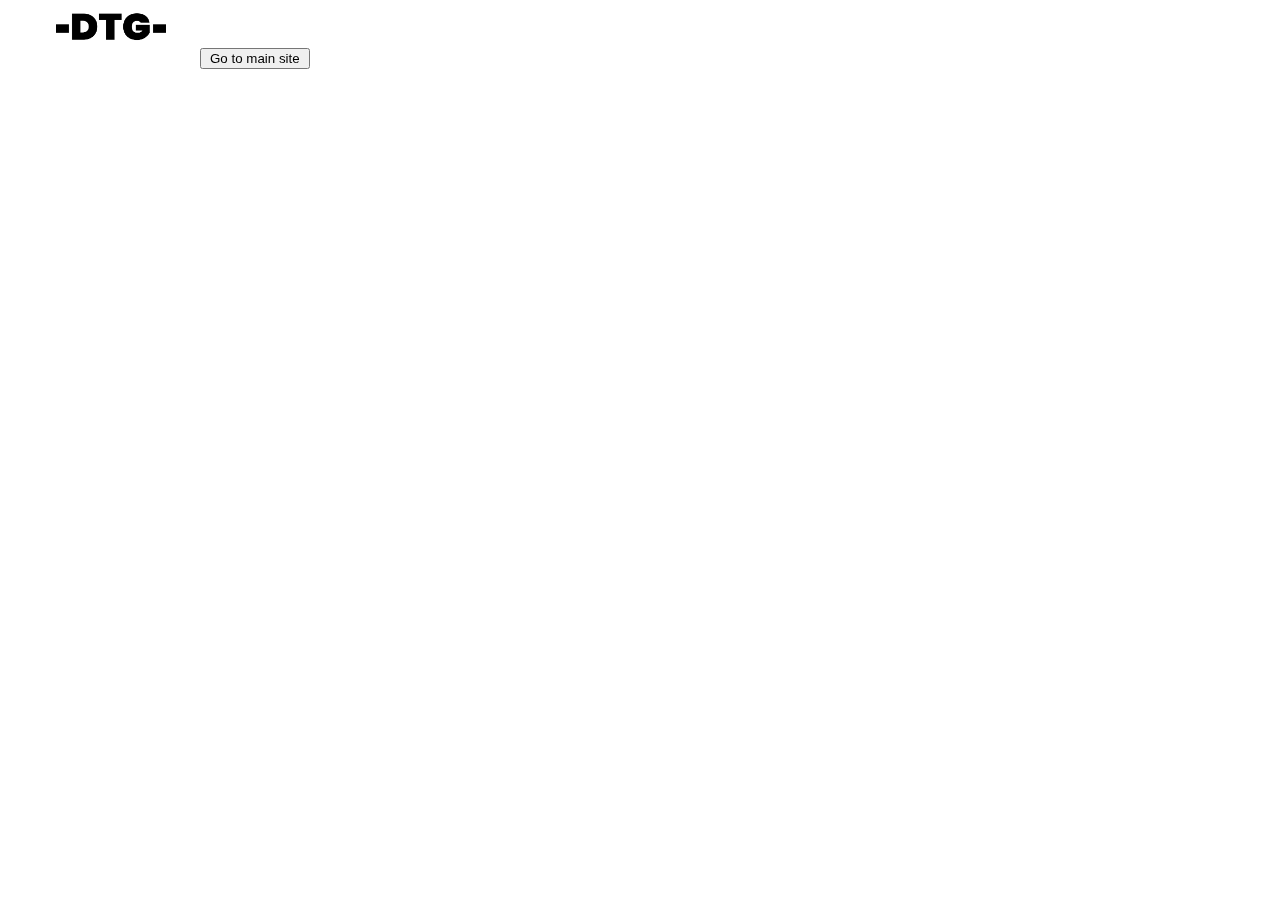
==== works.html @ f7279e39 "first commit" ====
<!DOCTYPE html>
<html>
<head>
    <title>My Works - Daevid The Great</title>
    <meta charset="UTF-8">
    <meta name="viewport" content="width=device-width, initial-scale=1.0">
    <link rel="preconnect" href="https://fonts.googleapis.com">
    <link href="https://cdn.jsdelivr.net/npm/bootstrap@5.0.2/dist/css/bootstrap.min.css" rel="stylesheet" integrity="sha384-EVSTQN3/azprG1Anm3QDgpJLIm9Nao0Yz1ztcQTwFspd3yD65VohhpuuCOmLASjC" crossorigin="anonymous">
    <link rel="stylesheet" href="https://cdn.jsdelivr.net/npm/bootstrap-icons@1.8.1/font/bootstrap-icons.css">
    <link rel="stylesheet" type="text/css" href="index.css">
    <link rel="preconnect" href="https://fonts.gstatic.com" crossorigin>
    <link
        href="https://fonts.googleapis.com/css2?family=JetBrains+Mono:ital,wght@0,100;0,200;0,300;0,400;0,500;0,600;0,700;0,800;1,100;1,200;1,300;1,400;1,500;1,600;1,700;1,800&display=swap"
        rel="stylesheet">
</head>

<body>
    <nav class="navbar navbar-expand-md sticky-top">
        <div class="container-fluid px-5">
            <a class="navbar-brand" href="#"><img width="110" height="55" src="/images/DTG.png"></a>
            <a href="index.html"><button class="btn btn-dark">Go to main site</button></a>
        </div>
    </nav>


    <script src="https://cdn.jsdelivr.net/npm/bootstrap@5.0.2/dist/js/bootstrap.bundle.min.js" integrity="sha384-MrcW6ZMFYlzcLA8Nl+NtUVF0sA7MsXsP1UyJoMp4YLEuNSfAP+JcXn/tWtIaxVXM" crossorigin="anonymous"></script>
</body>
</html>
---- index.css ----
::selection {
    background: black;
    color: white;
  }
  * {
      padding-left : 8px;
      padding-right: 8px;
  }
body {
    background-color: white;
    font-family: 'JetBrains Mono', monospace;
}
/* blur navbar background */
.navbar {
    -webkit-backdrop-filter: blur(6px);
  backdrop-filter: blur(6px);
}
.foot {
    padding-top: 10px;
}
.specialty {
    padding-left: 18px;
    padding-right: 18px;
}
.foot .social .socials {
    padding-left: 4px;
    padding-right: 4px;
    display: inline;
} 
@media (min-width: 576px) {
    .my-mail{
        align-items: center;
    }
}
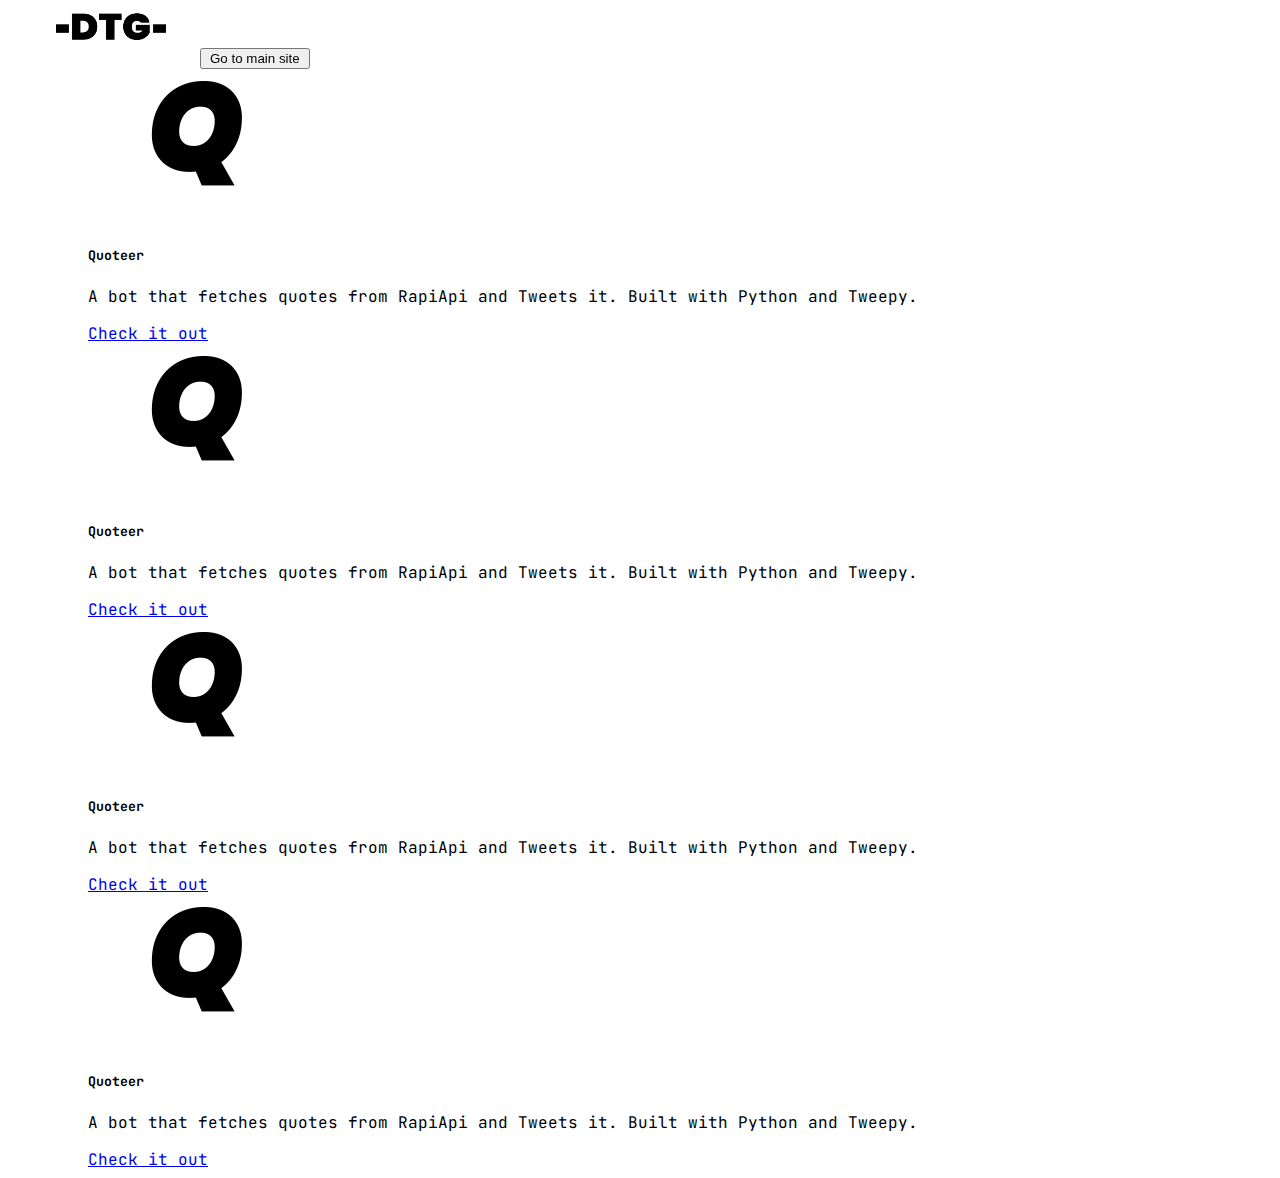
==== commit 03e98f30: "...." ====
--- a/works.html
+++ b/works.html
@@ -22,6 +22,59 @@
         </div>
     </nav>
 
+    <section>
+        <div class="works">
+            <div class="container-fluid px-5">
+                <div class="row">
+                    <div class="col-lg-3 col-md-2 col-sm-2">
+                        <div class="card">
+                            <img src="images/quoteer.png" class="card-img-top" alt="...">
+                            <div class="card-body">
+                              <h5 class="card-title">Quoteer</h5>
+                              <p class="card-text">A bot that fetches quotes from RapiApi and Tweets it. Built with Python and Tweepy.
+                              </p>
+                              <a href="https://github.com/daevid-thegreat/quoteer" target="_blank" class="btn btn-dark">Check it out</a>
+                            </div>
+                          </div>
+                    </div>
+                    <div class="col-lg-3 col-md-2 col-sm-2">
+                        <div class="card">
+                            <img src="images/quoteer.png" class="card-img-top" alt="...">
+                            <div class="card-body">
+                              <h5 class="card-title">Quoteer</h5>
+                              <p class="card-text">A bot that fetches quotes from RapiApi and Tweets it. Built with Python and Tweepy.
+                              </p>
+                              <a href="https://github.com/daevid-thegreat/quoteer" target="_blank" class="btn btn-dark">Check it out</a>
+                            </div>
+                          </div>
+                    </div>
+                    <div class="col-lg-3 col-md-2 col-sm-2">
+                        <div class="card">
+                            <img src="images/quoteer.png" class="card-img-top" alt="...">
+                            <div class="card-body">
+                              <h5 class="card-title">Quoteer</h5>
+                              <p class="card-text">A bot that fetches quotes from RapiApi and Tweets it. Built with Python and Tweepy.
+                              </p>
+                              <a href="https://github.com/daevid-thegreat/quoteer" target="_blank" class="btn btn-dark">Check it out</a>
+                            </div>
+                          </div>
+                    </div>
+                    <div class="col-lg-3 col-md-2 col-sm-2">
+                        <div class="card">
+                            <img src="images/quoteer.png" class="card-img-top" alt="...">
+                            <div class="card-body">
+                              <h5 class="card-title">Quoteer</h5>
+                              <p class="card-text">A bot that fetches quotes from RapiApi and Tweets it. Built with Python and Tweepy.
+                              </p>
+                              <a href="https://github.com/daevid-thegreat/quoteer" target="_blank" class="btn btn-dark">Check it out</a>
+                            </div>
+                          </div>
+                    </div>
+                </div>
+            </div>
+        </div>
+    </section>
+
 
     <script src="https://cdn.jsdelivr.net/npm/bootstrap@5.0.2/dist/js/bootstrap.bundle.min.js" integrity="sha384-MrcW6ZMFYlzcLA8Nl+NtUVF0sA7MsXsP1UyJoMp4YLEuNSfAP+JcXn/tWtIaxVXM" crossorigin="anonymous"></script>
 </body>
--- a/index.css
+++ b/index.css
@@ -5,10 +5,17 @@
   * {
       padding-left : 8px;
       padding-right: 8px;
+      
   }
+html {
+    overflow-x: hidden;
+    width: 100vw;
+    position: absolute;
+}
 body {
     background-color: white;
     font-family: 'JetBrains Mono', monospace;
+
 }
 /* blur navbar background */
 .navbar {
